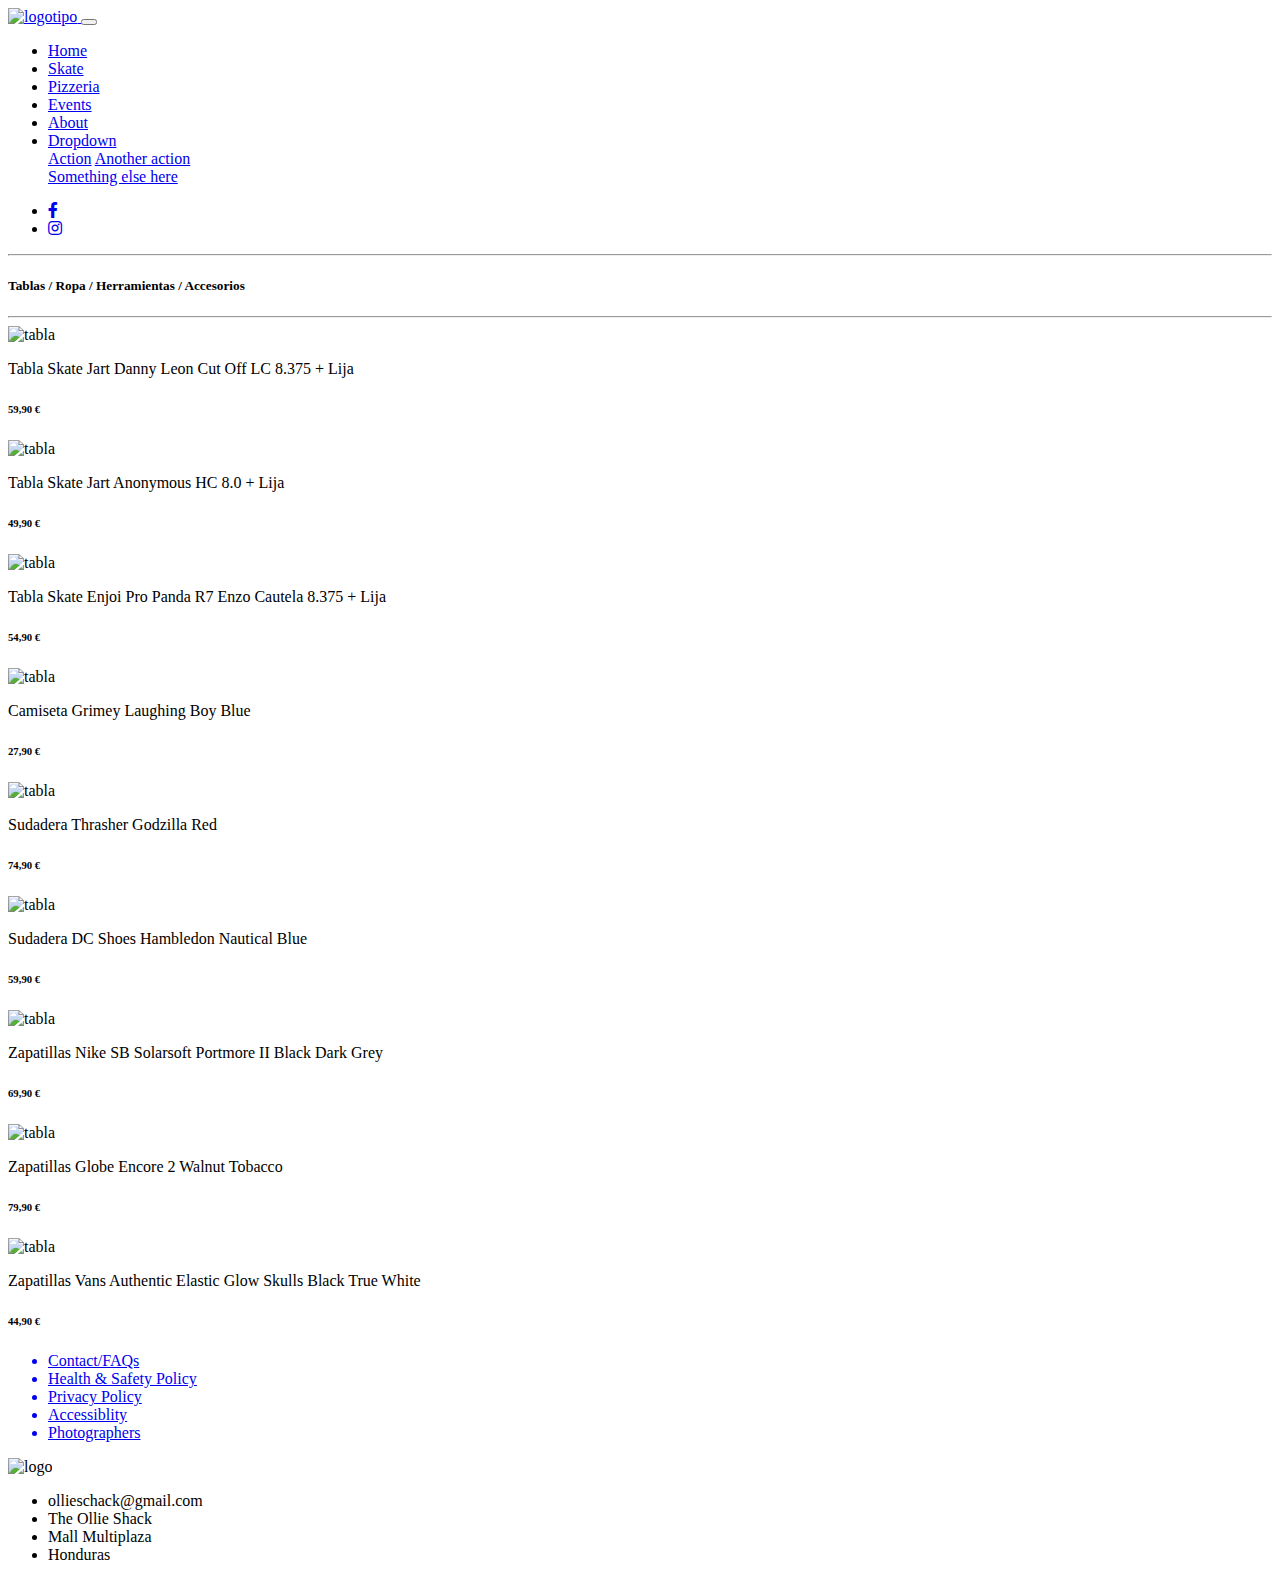
==== skate.html @ 37370a10 "segundo" ====
<!doctype html>
<html>
<head>
<meta charset="utf-8">
	<meta name="viewport" content="width=device-width, initial-scale=1.0">
<title>Skate</title>
	<link href="css/bootstrap.min.css" rel="stylesheet">
	<link href="css/bootstrap-custom.css" rel="stylesheet">
	<link href="https://use.fontawesome.com/releases/v5.0.13/css/all.css" rel="stylesheet">
	<link href="css/style.css" rel="stylesheet">
</head>

<body>
	<header>
	<div class="container" id="menu">
		<nav class="navbar navbar-expand-lg navbar-light bg-light">
				<a class="navbar-brand" href="index.html">
				<img src="img/logo.png" alt="logotipo" class="img-fluid" width="50px">
				</a>
 
  <button class="navbar-toggler" type="button" data-toggle="collapse" data-target="#navbarSupportedContent" aria-controls="navbarSupportedContent" aria-expanded="false" aria-label="Toggle navigation">
    <span class="navbar-toggler-icon"></span>
  </button>

  <div class="collapse navbar-collapse" id="navbarSupportedContent">
    <ul class="navbar-nav mx-auto">
     <div class="borde">
		<li class="nav-item">
        <a class="nav-link" href="index.html">Home</a>
      </li>
		 </div>
      <div class="borde">
		<li class="nav-item active">
        <a class="nav-link" href="skate.html">Skate<span class="sr-only">(current)</span></a>
      </li>
		  </div>
		 <div class="borde">
      <li class="nav-item">
        <a class="nav-link" href="pizza.html">Pizzeria</a>
      </li>
			 </div>
		 <div class="borde">
		<li class="nav-item">
        <a class="nav-link" href="events.html">Events</a>
      </li>
			 </div>
	   <div class="borde">
		<li class="nav-item">
        <a class="nav-link" href="about.html">About</a>
      </li>
		   </div>
		
      <li class="nav-item dropdown d-none">
        <a class="nav-link dropdown-toggle" href="#" id="navbarDropdown" role="button" data-toggle="dropdown" aria-haspopup="true" aria-expanded="false">
          Dropdown
        </a>
        <div class="dropdown-menu" aria-labelledby="navbarDropdown">
          <a class="dropdown-item" href="#">Action</a>
          <a class="dropdown-item" href="#">Another action</a>
          <div class="dropdown-divider"></div>
          <a class="dropdown-item" href="#">Something else here</a>
        </div>
      </li>
      
        </ul>
<ul class="navbar-nav mr-auto nav-sociales">
		<li class="nav-item">
        <a class="nav-link" href="#"><i class="fab fa-facebook-f"></i>
			</a>
      </li>
			<li class="nav-item">
        <a class="nav-link" href="#"><i class="fab fa-instagram"></i>
				</a>
      </li>
	  </ul>
			
  </div>
</nav>
		
		</div>
	
	</header>
	<section>
	<div class="container">
	<hr>
	<h5> Tablas / Ropa / Herramientas / Accesorios</h5>
		</div>	
	</section>
	<section id="skate">
		<div class="container">
	<hr>		
			</div>
	</section>
	<section>
		<div class="container">
			<div class="row">
	<article class="col-md-4 col-sm-4 col-xs-12">
		<div class="gallery">
		<img src="img/tabla1.jpg" alt="tabla" class="img-fluid">
		<div class="overlay"></div>
		</div>
		<p>Tabla Skate Jart Danny Leon Cut Off LC 8.375 + Lija</p>
        <h6>59,90 €</h6>
		</article>
		
		<article class="col-md-4 col-sm-4 col-xs-12">
			<div class="gallery">
		<img src="img/tabla2.jpg" alt="tabla" class="img-fluid">
			<div class="overlay"></div>
			</div>
			<p>Tabla Skate Jart Anonymous HC 8.0 + Lija</p>
<h6>49,90 €</h6>
		</article>
		
		<article class="col-md-4 col-sm-4 col-xs-12">
			<div class="gallery">
		<img src="img/tabla3.jpg" alt="tabla" class="img-fluid">
			<div class="overlay"></div>
			</div>
			<p>Tabla Skate Enjoi Pro Panda R7 Enzo Cautela 8.375 + Lija</p>
<h6>54,90 €</h6>
		</article>
				</div>
			</div>
		
		<div class="container">
		<div class="row mt-3">
			
	<article class="col-md-4 col-sm-4 col-xs-12">
		<div class="gallery">
		<img src="img/ropa1.jpg" alt="tabla" class="img-fluid">
			<div class="overlay"></div>
			</div>
		<p>Camiseta Grimey Laughing Boy Blue</p>
<h6>27,90 €</h6>
		</article>
		
		<article class="col-md-4 col-sm-4 col-xs-12">
			<div class="gallery">
		<img src="img/ropa2.jpg" alt="tabla" class="img-fluid">
				<div class="overlay"></div>
			</div>
			<p>Sudadera Thrasher Godzilla Red</p>
<h6>74,90 €</h6>
		</article>
		
		<article class="col-md-4 col-sm-4 col-xs-12">
			<div class="gallery">
		<img src="img/ropa3.jpg" alt="tabla" class="img-fluid">
				<div class="overlay"></div>
			</div>
			<p>Sudadera DC Shoes Hambledon Nautical Blue</p>
<h6>59,90 €</h6>
		</article>
			</div>	
				</div>
		
		<div class="container">
		<div class="row mt-3">
			
	<article class="col-md-4 col-sm-4 col-xs-12">
		<div class="gallery">
		<img src="img/zapato1.jpg" alt="tabla" class="img-fluid">
			<div class="overlay"></div>
			</div>
		<p>Zapatillas Nike SB Solarsoft Portmore II Black Dark Grey</p>
<h6>69,90 €</h6>
		</article>
		
		<article class="col-md-4 col-sm-4 col-xs-12">
			<div class="gallery">
		<img src="img/zapato2.jpg" alt="tabla" class="img-fluid">
				<div class="overlay"></div>
			</div>
			<p>Zapatillas Globe Encore 2 Walnut Tobacco</p>
<h6>79,90 €</h6>
		</article>
		
		<article class="col-md-4 col-sm-4 col-xs-12">
			<div class="gallery">
		<img src="img/zapato3.jpg" alt="tabla" class="img-fluid">
				<div class="overlay"></div>
			</div>
			<p>Zapatillas Vans Authentic Elastic Glow Skulls Black True White</p>
<h6>44,90 €</h6>
		</article>
			</div>	
				</div>
		
	</section>
	<footer id="footer">
	<div class="container">
		<div class="row mt-5">
		<article class="col-md-4 col-sm-4 col-xs-12">
			<ul class="list-unstyled white">
			
				<a href="#" target="_blank"><li class="white">Contact/FAQs</li></a>
				<a href="#" target="_blank"><li class="white">Health & Safety Policy </li></a>
				<a href="#" target="_blank"><li class="white">Privacy Policy</li></a>
				<a href="#" target="_blank"><li class="white">Accessiblity </li></a>
				<a href="#" target="_blank"><li class="white">Photographers</li></a>
				</ul>
		
			
	
			</article>
			<article class="col-md-4 col-sm-4 col-xs-12">
				<img src="img/logo white.png" alt="logo" class="img-fluid" width="120px" id="img">
			
			</article>
			<article class="col-md-4 col-sm-4 col-xs-12">
				<ul class="list-unstyled">
				<li class="text">ollieschack@gmail.com</li>
				<li class="text">The Ollie Shack </li>
				<li class="text">Mall Multiplaza</li>
				<li class="text">Honduras </li>
				
			
				
					</ul>
			</article>
		
		</div>
		
		
		
		</div>
	
	</footer>
	
	<script src="js/jquery.min.js"></script>
	<script src="js/bootstrap.min.js"></script>
</body>
</html>
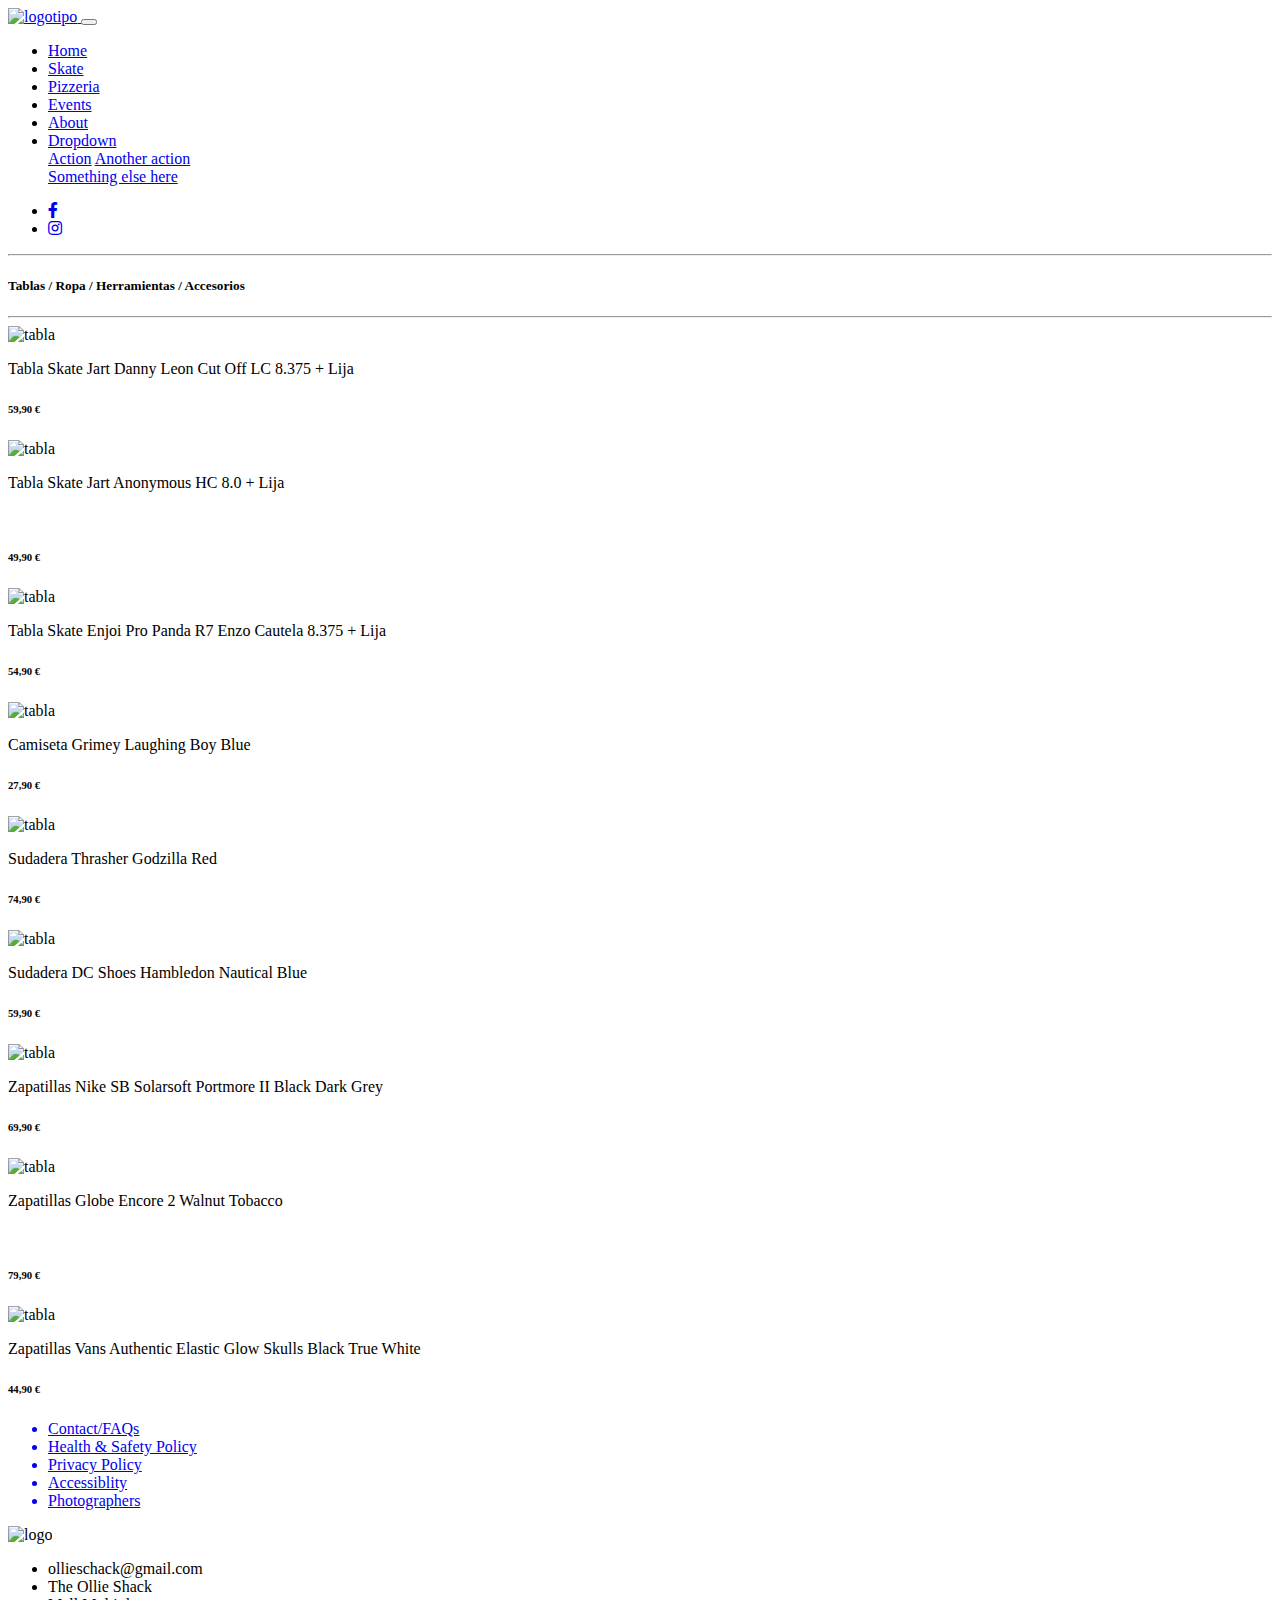
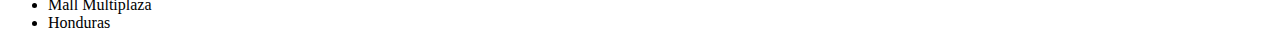
==== commit c99d7721: "tercero" ====
--- a/skate.html
+++ b/skate.html
@@ -109,6 +109,7 @@
 			<div class="overlay"></div>
 			</div>
 			<p>Tabla Skate Jart Anonymous HC 8.0 + Lija</p>
+			<br>
 <h6>49,90 €</h6>
 		</article>
 		
@@ -173,6 +174,7 @@
 				<div class="overlay"></div>
 			</div>
 			<p>Zapatillas Globe Encore 2 Walnut Tobacco</p>
+			<br>
 <h6>79,90 €</h6>
 		</article>
 		
